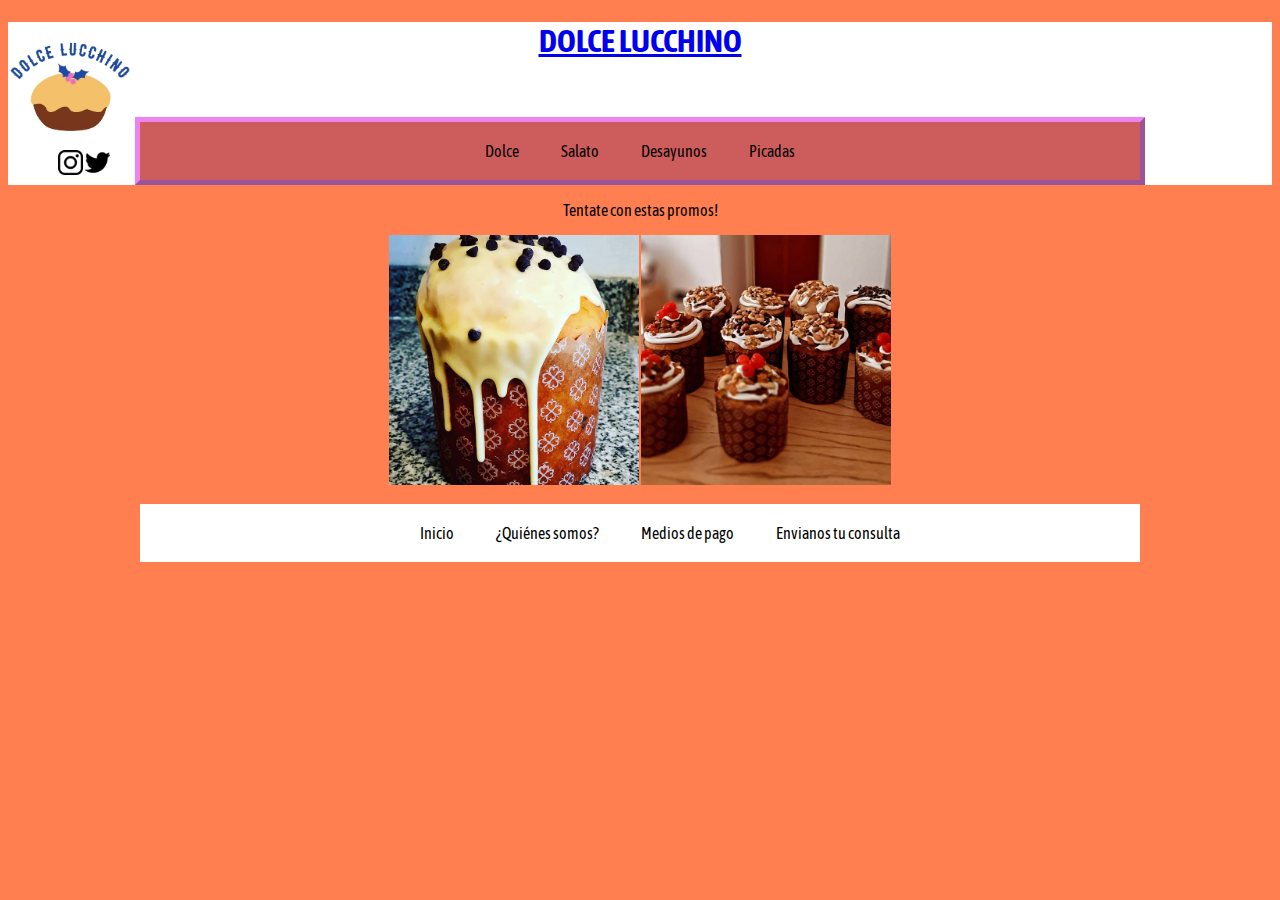
==== index.html @ 49ea705c "Primera version DL" ====
<!DOCTYPE html>
<html lang="es">

<head>
    <meta charset="UTF-8">
    <meta name="viewport" content="width=device-width, initial-scale=1.0">
    <title>DolceLucchino</title>
    <link rel="stylesheet" type="text/css" href="CSS/estilo.css">


</head>

<!--PAGINA DE INICIO DEL SITIO WEB-->


    <body id="grilla">

        <header class="header">
            <div>
                <!--MARCA LETRAS-->
                <h1 id="titulo">
                    <a href="index.html">DOLCE LUCCHINO</a>
                </h1>

                <!--MARCA LOGO Y REDES-->
                <div class="logoyredes">
                    <img src="img/logo marca.jpg" height="125" width="125"><a href="index.html"></a>
                    <br>
                    <div class="redes">
                        <a href="https://www.instagram.com/dolcelucchino"><img src="img/logo IG.png"
                                alt="logo instagram" height="25" width="25"></a>
                        <a href="https://twitter.com/trebolalmagro"><img src="img/logo TW.png" alt="logo twitter"
                                height="25" width="25"></a>
                    </div>
                </div>
            </div>
            <br>
            <div>
                <br>

                <!--OPCIONES DE COMPRA-->
                <ul class="menu">

                    <li> <a href="pages/dulce.html">Dolce</a></li>
                    <li> <a href="pages/salato.html">Salato</a></li>
                    <li> <a href="pages/desayuno.html">Desayunos</a></li>
                    <li> <a href="pages/picada.html">Picadas</a></li>


                </ul>
            </div>
        </header>

        <p align="center" class="centrodepagina">Tentate con estas promos!</p>

        <div align="center">

            <a href="pages/Promo1.html"><img src="img/Pan dulce con chips.jpg" alt="Pan dulce con chips" height="250"
                    width="250"></a>
            <img src="img/Compra mayorista.jpg" alt="Compra por mayor" height="250" width="250">

        </div>


    </body>



    <!--INICIO PIE DE PAGINA-->
    <footer class="footer">

        <ul>

            <li> <a href="index.html">Inicio</a></li>
            <li> <a href="pages/quienessomos.html">¿Quiénes somos?</a></li>
            <li> <a href="pages/mediosdepago.html">Medios de pago</a></li>
            <li> <a href="pages/consulta.html">Envianos tu consulta</a></li>


        </ul>

    </footer>
---- CSS/estilo.css ----
@import url('https://fonts.googleapis.com/css2?family=Asap+Condensed:ital,wght@0,700;1,700&display=swap');


/*MEDIAS QUERIES*/

@media screen and (min-width: 320px) and (max-width: 768px) 
{
    .footer {
        background-color: black;
         
    }


}

@media screen and (min-windth: 1200px) {

}

/* CUERPO DE PAGINA */


body {
    background-color: coral;
    font-family: 'Asap Condensed', sans-serif;
}

.header {
    background-color: white;
    
}



/*ESTILO GRILLA*/
/* NO PUEDO HACERLA FUNCIONAR

#grilla {
    display: grid;
    grid-template-columns: 25% auto 25%;
    grid-template-rows: 25% 50% 25%;
    grid-template-areas: "header header header" 
    ". centro ." 
    ". footer ."
    ;
}


header {
    grid-area: header;
}

centrodepagina {
    grid-area: centro;
}

footer {
    grid-area: footer;
}
*/


/*ESTILO TITULO*/


#titulo {
    color: rgba(162, 0, 255, 0.774);
    font-family: 'Asap Condensed', sans-serif;
    text-decoration: none;
    list-style: none;
    padding: 0;
    display: block;
    margin: 22px auto;
    width: 300px;
    font-weight: bold;
    text-align: center;
    top: 50px;

}

/*ESTILO LOGO Y REDES SOCIALES*/


.logoyredes {
    position: absolute;
    top: 22px;
}

.redes {
    position: absolute;
    left: 50px;
}

/*ESTILO MENU*/


.menu{
    list-style: none;
    padding: 0;
    width: 90%;
    max-width: 1000px;
    margin: auto;
    text-align: center;
    font-family: 'Asap Condensed', sans-serif;
    background-color: indianred;
    border-top: outset 5px violet;
    border-left: outset 5px violet;
    border-right: outset 5px violet;
    border-bottom: outset 5px violet;
}

.menu li a{
    text-decoration: none;
    color: black;
    padding: 20px;
    display: block;
    text-align: center;
    margin: auto;

}

.menu li {
    display: inline-block;
    text-align: center;
    margin: auto;
}


/* ESTILO PIE DE PAGINA*/


.footer{
    list-style: none;
    padding: 0;
    width: 90%;
    max-width: 1000px;
    margin: auto;
    text-align: center;
    font-family: 'Asap Condensed', sans-serif;
    background-color: white;
}

.footer li a{
    text-decoration: none;
    color: black;
    padding: 20px;
    display: block;
    text-align: center;

}

.footer li {
    display: inline-block;
    text-align: center;
}

/*ESTILO PAGE CONSULTA*/


.campoconsulta {
    width: 450px;
    margin: auto;
    padding: 20px;
    
}

.campoconsulta legend{
    margin: auto;
    
}
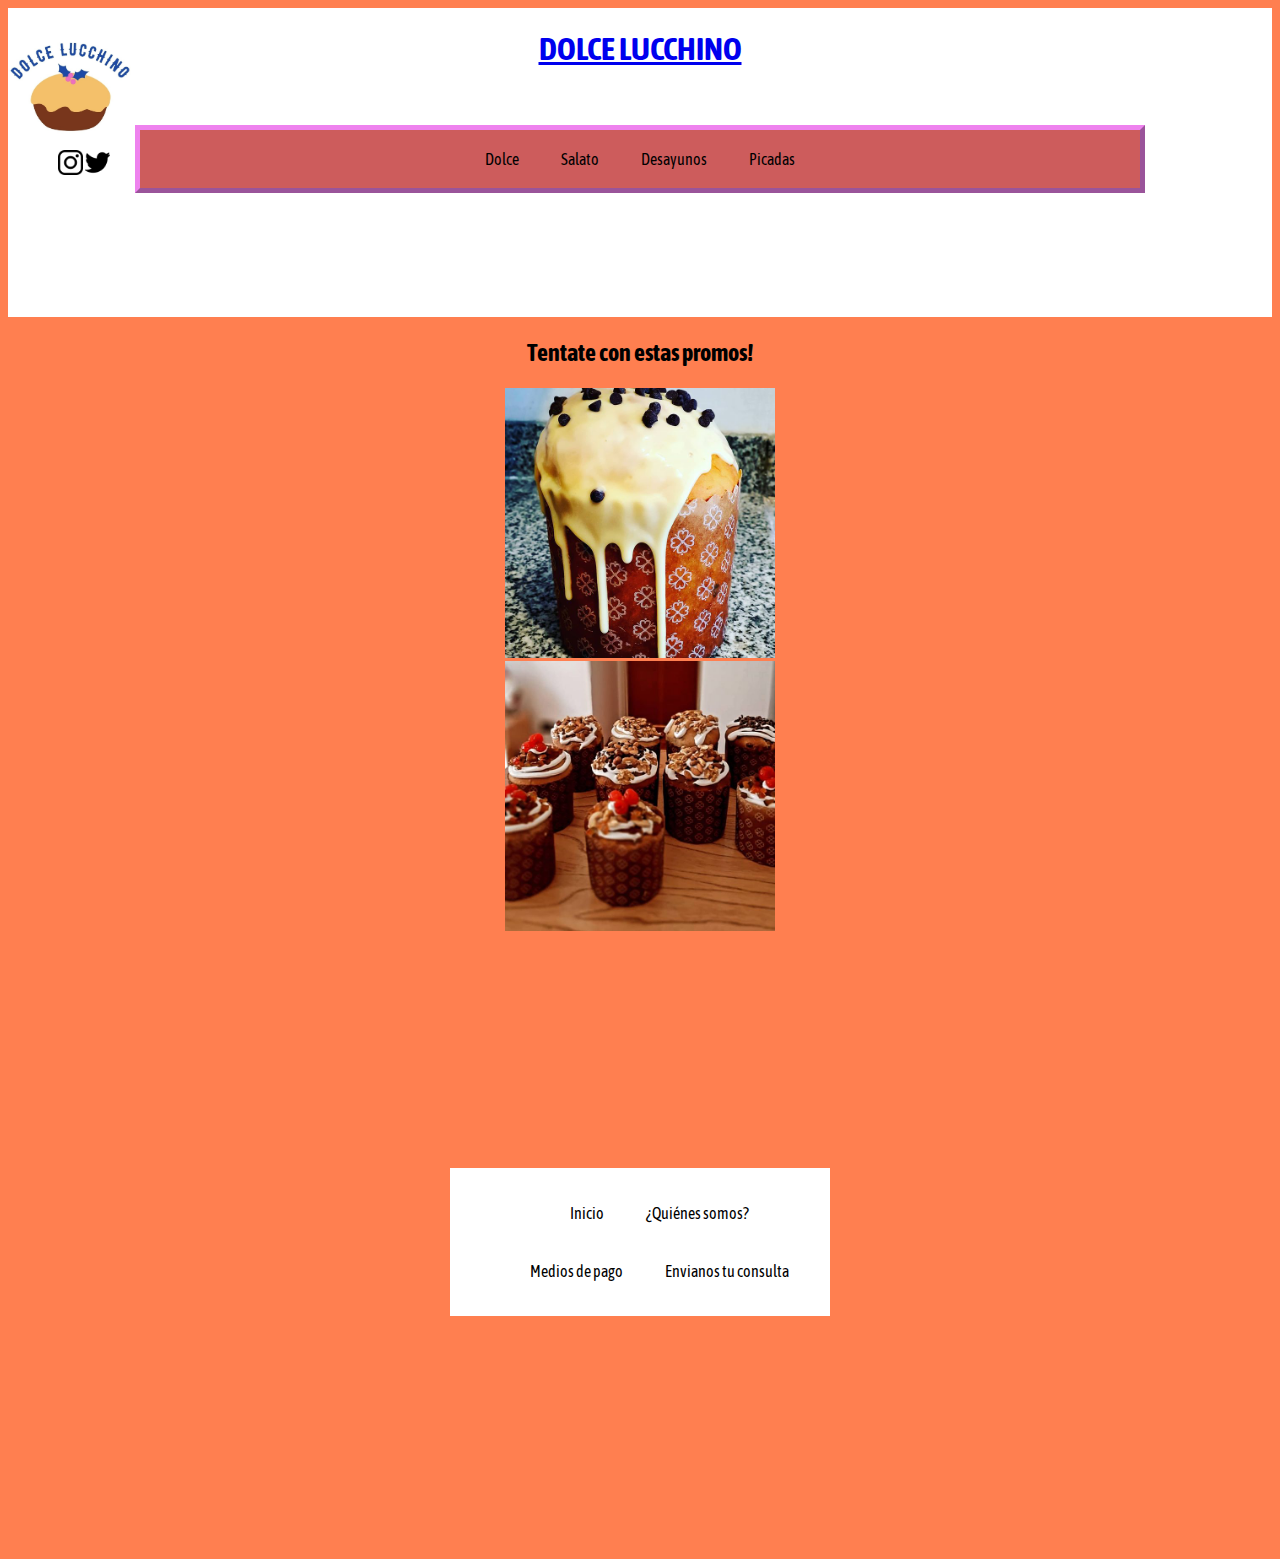
==== commit 5fd72f1e: "post grilla" ====
--- a/index.html
+++ b/index.html
@@ -13,70 +13,70 @@
 <!--PAGINA DE INICIO DEL SITIO WEB-->
 
 
-    <body id="grilla">
+<body class="grilla">
 
-        <header class="header">
-            <div>
-                <!--MARCA LETRAS-->
-                <h1 id="titulo">
-                    <a href="index.html">DOLCE LUCCHINO</a>
-                </h1>
+    <header class="header">
+        <div>
+            <!--MARCA LETRAS-->
+            <h1 id="titulo">
+                <a href="index.html">DOLCE LUCCHINO</a>
+            </h1>
 
-                <!--MARCA LOGO Y REDES-->
-                <div class="logoyredes">
-                    <img src="img/logo marca.jpg" height="125" width="125"><a href="index.html"></a>
-                    <br>
-                    <div class="redes">
-                        <a href="https://www.instagram.com/dolcelucchino"><img src="img/logo IG.png"
-                                alt="logo instagram" height="25" width="25"></a>
-                        <a href="https://twitter.com/trebolalmagro"><img src="img/logo TW.png" alt="logo twitter"
-                                height="25" width="25"></a>
-                    </div>
+            <!--MARCA LOGO Y REDES-->
+            <div class="logoyredes">
+                <img src="img/logo marca.jpg" height="125" width="125"><a href="index.html"></a>
+                <br>
+                <div class="redes">
+                    <a href="https://www.instagram.com/dolcelucchino"><img src="img/logo IG.png" alt="logo instagram"
+                            height="25" width="25"></a>
+                    <a href="https://twitter.com/trebolalmagro"><img src="img/logo TW.png" alt="logo twitter"
+                            height="25" width="25"></a>
                 </div>
             </div>
+        </div>
+        <br>
+        <div>
             <br>
-            <div>
-                <br>
 
-                <!--OPCIONES DE COMPRA-->
-                <ul class="menu">
+            <!--OPCIONES DE COMPRA-->
+            <ul class="menu">
 
-                    <li> <a href="pages/dulce.html">Dolce</a></li>
-                    <li> <a href="pages/salato.html">Salato</a></li>
-                    <li> <a href="pages/desayuno.html">Desayunos</a></li>
-                    <li> <a href="pages/picada.html">Picadas</a></li>
+                <li> <a href="pages/dulce.html">Dolce</a></li>
+                <li> <a href="pages/salato.html">Salato</a></li>
+                <li> <a href="pages/desayuno.html">Desayunos</a></li>
+                <li> <a href="pages/picada.html">Picadas</a></li>
 
 
-                </ul>
-            </div>
-        </header>
+            </ul>
+        </div>
+    </header>
+    <div class="centro">
+        <h2 class="centroindex">Tentate con estas promos!</h2>
+        <div align = "center">
 
-        <p align="center" class="centrodepagina">Tentate con estas promos!</p>
-
-        <div align="center">
-
-            <a href="pages/Promo1.html"><img src="img/Pan dulce con chips.jpg" alt="Pan dulce con chips" height="250"
-                    width="250"></a>
-            <img src="img/Compra mayorista.jpg" alt="Compra por mayor" height="250" width="250">
+            <a href="pages/Promo1.html"><img src="img/Pan dulce con chips.jpg" alt="Pan dulce con chips" height="270"
+                    width="270"></a>
+            <img src="img/Compra mayorista.jpg" alt="Compra por mayor" height="270" width="270">
 
         </div>
+    </div>
 
 
-    </body>
+</body>
 
 
 
-    <!--INICIO PIE DE PAGINA-->
-    <footer class="footer">
+<!--INICIO PIE DE PAGINA-->
+<footer class="footer">
 
-        <ul>
+    <ul>
 
-            <li> <a href="index.html">Inicio</a></li>
-            <li> <a href="pages/quienessomos.html">¿Quiénes somos?</a></li>
-            <li> <a href="pages/mediosdepago.html">Medios de pago</a></li>
-            <li> <a href="pages/consulta.html">Envianos tu consulta</a></li>
+        <li> <a href="index.html">Inicio</a></li>
+        <li> <a href="pages/quienessomos.html">¿Quiénes somos?</a></li>
+        <li> <a href="pages/mediosdepago.html">Medios de pago</a></li>
+        <li> <a href="pages/consulta.html">Envianos tu consulta</a></li>
 
 
-        </ul>
+    </ul>
 
-    </footer>
+</footer>--- a/CSS/estilo.css
+++ b/CSS/estilo.css
@@ -34,8 +34,18 @@
 
 
 /*ESTILO GRILLA*/
-/* NO PUEDO HACERLA FUNCIONAR
 
+
+.grilla {
+display: grid;
+grid-template-columns: repeat(3, 1fr);
+grid-template-rows: 0.5fr repeat(2, 1fr);
+grid-column-gap: 0px;
+grid-row-gap: 0px;
+grid-template-areas: "header header header" ". centro ." ". footer .";
+}
+
+/*
 #grilla {
     display: grid;
     grid-template-columns: 25% auto 25%;
@@ -45,20 +55,21 @@
     ". footer ."
     ;
 }
+*/
 
 
-header {
+.header {
     grid-area: header;
 }
 
-centrodepagina {
+.centro {
     grid-area: centro;
 }
 
-footer {
+.footer {
     grid-area: footer;
 }
-*/
+
 
 
 /*ESTILO TITULO*/
@@ -170,4 +181,18 @@
     
 }
 
+/* "TENTATE CON ESTAS PROMOS" */
 
+.centroindex {
+    font-family: 'Asap Condensed', sans-serif;
+    text-decoration: none;
+    list-style: none;
+    padding: 0;
+    display: block;
+    margin: 22px auto;
+    width: 300px;
+    font-weight: bold;
+    text-align: center;
+    top: 50px;
+
+}
